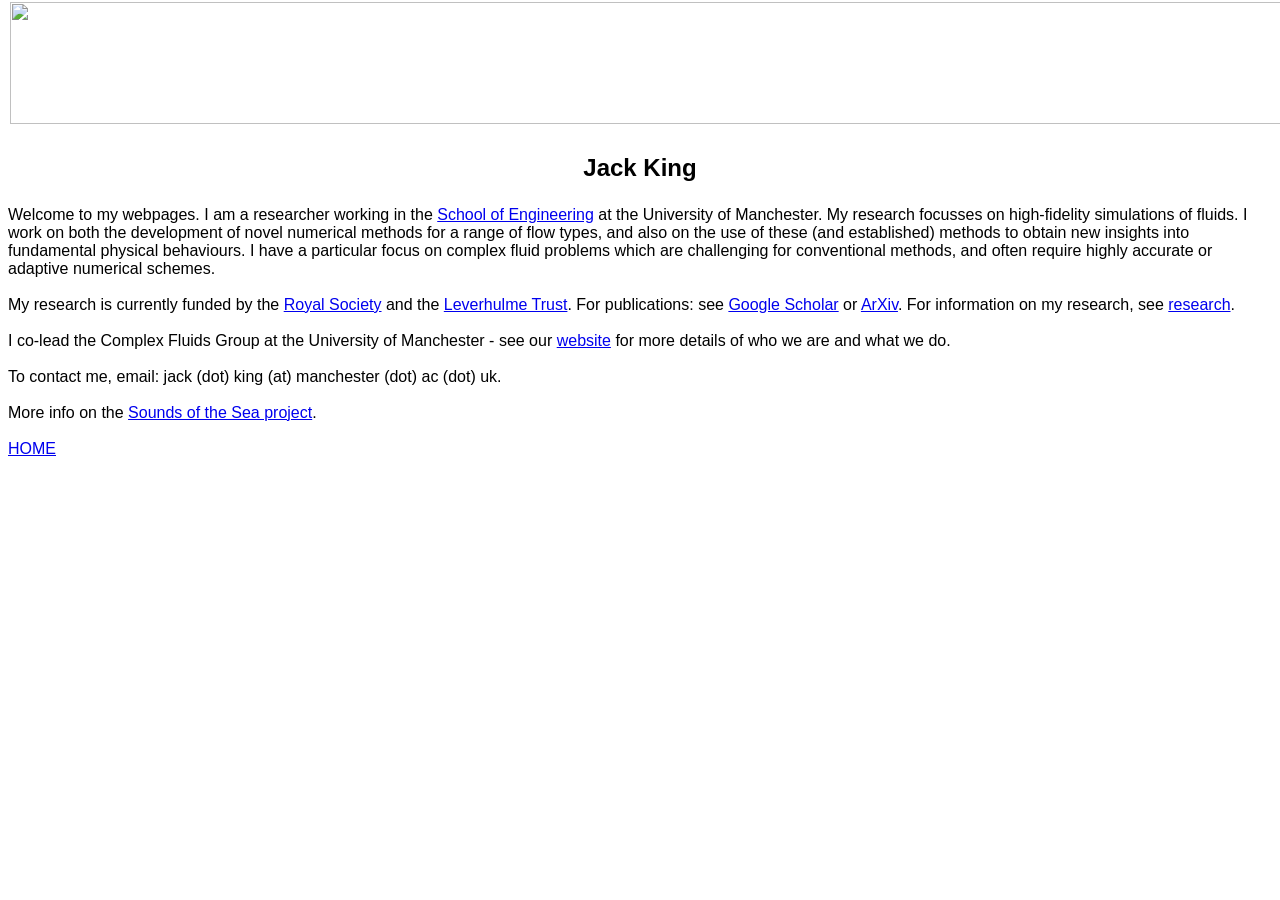
==== index.html @ e3cdcea0 "lots of updates" ====
<html>
  <head>
<meta name="viewport" content="width=device-width, initial-scale=1">  
    <title>Jack King's Research webpages</title>
    <!-- note relative link -->
    <link href="css/jrcking_style.css" rel="stylesheet">
  </head>
  <body>
    <div class="header-cont">
      <div class="header">
	<img src="img/banner.png" class="c" width="100%"> 
      </div>
    </div>



    <!-- HERE GOES THE CONTENT !!!!!!!!!!!!!!!!!!!!!!!!!!!!!!!!!!!!! -->
    <div class="content">
      <h3> Jack King</h3>
<!--      <img src="img/jk2.jpg" class="r" width="15%"><br></br> -->

      Welcome to my webpages. I am a researcher working in the <a href="https://www.se.manchester.ac.uk/about/schools/engineering/">School of Engineering</a> at the University of Manchester. My research focusses on high-fidelity simulations of fluids. I work on both the development of novel numerical methods for a range of flow types, and also on the use of these (and established) methods to obtain new insights into fundamental physical behaviours. I have a particular focus on complex fluid problems which are challenging for conventional methods, and often require highly accurate or adaptive numerical schemes.
      <br></br>
      My research is currently funded by the <a href="https://royalsociety.org/">Royal Society</a> and the <a href="https://www.leverhulme.ac.uk/">Leverhulme Trust</a>. For publications: see <a href="https://scholar.google.co.uk/citations?user=H8RehnQAAAAJ&hl=en">Google Scholar</a> or <a href="https://arxiv.org/search/physics?searchtype=author&query=King,+J+R+C">ArXiv</a>. For information on my research, see <a href="research.html">research</a>.
      <br></br>
      I co-lead the Complex Fluids Group at the University of Manchester - see our <a href="https://uom-complexfluids.github.io">website<a/> for more details of who we are and what we do.
      <br></br>
      To contact me, email: jack (dot) king (at) manchester (dot) ac (dot) uk.
      <br></br>
      More info on the <a href="sots.html">Sounds of the Sea project</a>.
      <br></br>

    <a href="index.html">HOME</a>
    </div>
  
  </body>
</html>
---- css/jrcking_style.css ----
/* This is the style file for our website */
@viewport {
  width: device-width ;
  zoom: 1.0 ;
} 
html {
    font-family: "Helvetica Neue", Helvetica, Arial, sans-serif;    
    font-size:16px; text-align:left;

}
ol { padding:1; margin-left:2vw; line-height:1.5;}
p {
    color:black; font-size:16px; width:60vw; line-height:1.5;
}
p2 {
    color:black; font-size:18px; width:60vw; line-height:2;
}
h3 {
    color:black; font-size:24px; text-align:center;
}
h2 {
    color:black; font-size:22px; text-align:left;
}
h1 {
    color:black; font-size:18px; text-align:left; font-weight:bold;
}
h6 {
    color:black; font-size:16px; text-align:center; font-weight:bold;
}
sb-text {
    color:black; font-size:2vw; text-align:left; font-weight:bold; line-height:2;
}
table, th, td {
    width:100%;
    border:1px solid #000;
    border-collapse:collapse;
}
iframe { width:50vw; height:50vh; }
body { }
.header-cont {width:100%; position:fixed; margin-left: 0px; top:0px;}
.header {
    height:9.5vw;
    background:#FFF;
    border:2px solid #FFF;
    max-width:100vw;
    margin: 0px auto;
}
.sidebar-cont {height:100%; position:fixed; margin-left:0px; top:12vw;}
.sidebar {
    height:70vh;
    background:#FFF;
    border:2px solid #000;
    width:20vw;
    margin:0px auto;
}
.content {
    max-width:100vw;
    margin:12vw auto;
    margin-left:0vw;
}
.l-page {
    height:90vh;
    background:#FFF;
    border:2px solid #000;
    width:50%;
    margin:0 auto;
}
.sb {
    max-width:100vw;
    margin:0vw auto;
    clear: both;
}
img {  display: block; }
img.wr {  max-width: 70%;  margin: 10px 0px; }
img.r {  float: right;  margin-left: 10px; }
img.l {  float: left;  margin-right: 10px; }
img.c { margin-left:auto; margin-right:auto;}
@media only screen
and (min-device-width : 320px)
and (max-device-width : 640px) {
    body { max-width: 100vw;}
}
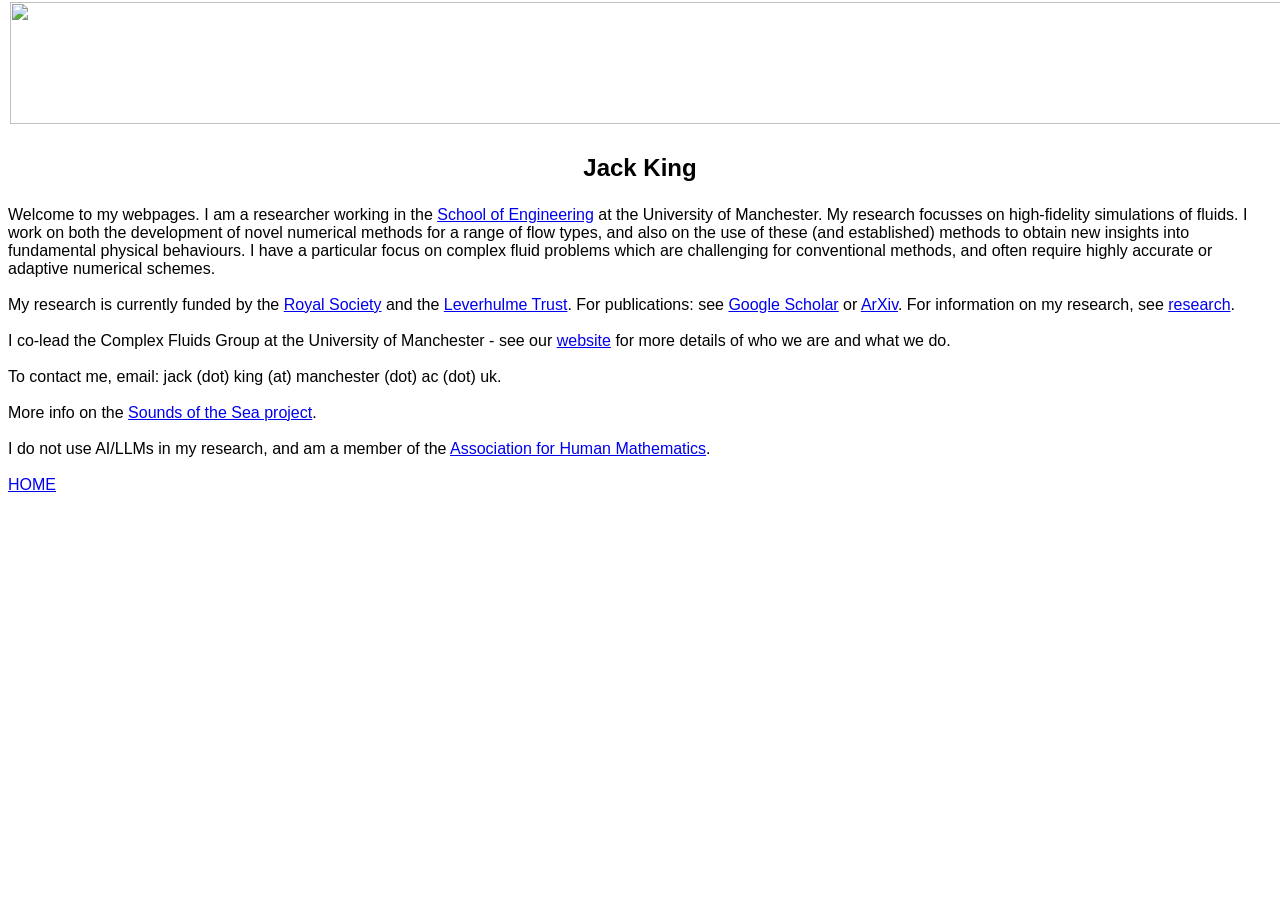
==== commit 0d8d11df: "AHM added" ====
--- a/index.html
+++ b/index.html
@@ -29,7 +29,8 @@
       <br></br>
       More info on the <a href="sots.html">Sounds of the Sea project</a>.
       <br></br>
-
+      I do not use AI/LLMs in my research, and am a member of the <a href="https://www.ahmath.org/">Association for Human Mathematics</a>.
+      <br></br>
     <a href="index.html">HOME</a>
     </div>
   
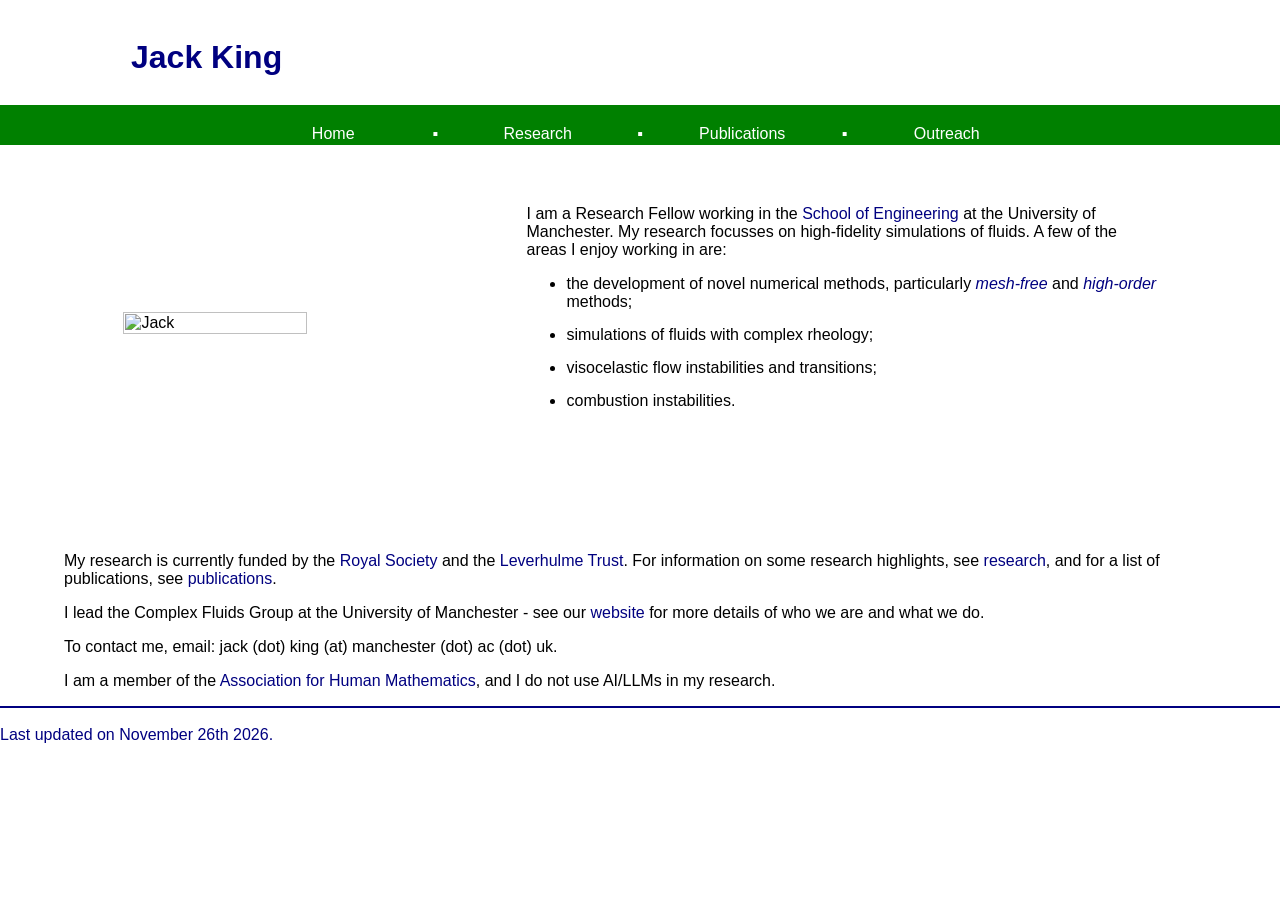
==== commit 2e9f6d2e: "new style" ====
--- a/index.html
+++ b/index.html
@@ -1,39 +1,92 @@
 <html>
-  <head>
-<meta name="viewport" content="width=device-width, initial-scale=1">  
-    <title>Jack King's Research webpages</title>
-    <!-- note relative link -->
+
+<head>
+
+<meta http-equiv="content-type" content="text/html; charset=UTF-8">
+
+<title>Jack King</title>
+
     <link href="css/jrcking_style.css" rel="stylesheet">
-  </head>
+
+</head> 
   <body>
-    <div class="header-cont">
-      <div class="header">
-	<img src="img/banner.png" class="c" width="100%"> 
-      </div>
-    </div>
+<div style="background-color: white;">
+<div style = "margin-right: 10%;
+margin-left: 10%;">
+<br>
+<br>
+<table class = "header">
+<tr>
+<td>
+<h1>Jack King</h1>
+</td>
+</tr>
+</table>
+</div>
+<br>
+<br>
+</div>
+
+<div style="background-color: green; height: 40px;">
+<div align = center>
+<span style="color: white;">
+<table class = "band">
+<tr>
+<td> <a href="index.html" class = page><em class= banner> Home </em></a> </td> <td> &#9642 </td> 
+<td> <a href="research.html" class = page> Research </a> </td> <td> &#9642 </td>
+<td> <a href="publications.html" class = page> Publications </a> </td> <td> &#9642 </td>  
+<td> <a href="sots.html" class = page>Outreach </a> </td>
+</tr>
+</table>
+</span>
+</div> 
+</div>
 
 
 
     <!-- HERE GOES THE CONTENT !!!!!!!!!!!!!!!!!!!!!!!!!!!!!!!!!!!!! -->
-    <div class="content">
-      <h3> Jack King</h3>
-<!--      <img src="img/jk2.jpg" class="r" width="15%"><br></br> -->
+ 
 
-      Welcome to my webpages. I am a researcher working in the <a href="https://www.se.manchester.ac.uk/about/schools/engineering/">School of Engineering</a> at the University of Manchester. My research focusses on high-fidelity simulations of fluids. I work on both the development of novel numerical methods for a range of flow types, and also on the use of these (and established) methods to obtain new insights into fundamental physical behaviours. I have a particular focus on complex fluid problems which are challenging for conventional methods, and often require highly accurate or adaptive numerical schemes.
-      <br></br>
-      My research is currently funded by the <a href="https://royalsociety.org/">Royal Society</a> and the <a href="https://www.leverhulme.ac.uk/">Leverhulme Trust</a>. For publications: see <a href="https://scholar.google.co.uk/citations?user=H8RehnQAAAAJ&hl=en">Google Scholar</a> or <a href="https://arxiv.org/search/physics?searchtype=author&query=King,+J+R+C">ArXiv</a>. For information on my research, see <a href="research.html">research</a>.
-      <br></br>
-      I co-lead the Complex Fluids Group at the University of Manchester - see our <a href="https://uom-complexfluids.github.io">website<a/> for more details of who we are and what we do.
-      <br></br>
-      To contact me, email: jack (dot) king (at) manchester (dot) ac (dot) uk.
-      <br></br>
-      More info on the <a href="sots.html">Sounds of the Sea project</a>.
-      <br></br>
-      I do not use AI/LLMs in my research, and am a member of the <a href="https://www.ahmath.org/">Association for Human Mathematics</a>.
-      <br></br>
-    <a href="index.html">HOME</a>
-    </div>
-  
-  </body>
 </html>
+<div style = "margin-right: 5%;
+margin-left: 5%;">
+<table class = "twocol">
+<td width=30%>
+<div>
+<img 
+src="img/jk2.jpg" 
+alt="Jack" 
+align="left" 
+hspace = "0%"
+vspace = "2%"
+width = "80%"
+max-width = "300px"></div></td>
+<td>
+<p>I am a Research Fellow working in the <a href="https://www.se.manchester.ac.uk/about/schools/engineering/">School of Engineering</a> at the University of Manchester. My research focusses on high-fidelity simulations of fluids. 
+A few of the areas I enjoy working in are:
+<ul>
+<li>the development of novel numerical methods, particularly <em>mesh-free</em> and <em>high-order</em> methods;</li>
+<li>simulations of fluids with complex rheology;</li>
+<li>visocelastic flow instabilities and transitions;</li>
+<li>combustion instabilities.</li>
+</ul></p></td>
+</table>
+<br></br>
+<p>My research is currently funded by the <a href="https://royalsociety.org/">Royal Society</a> and the <a href="https://www.leverhulme.ac.uk/">Leverhulme Trust</a>. For information on some research highlights, see <a href="research.html">research</a>, and for a list of publications, see <a href="publications.html">publications</a>.</p>
+<p>I lead the Complex Fluids Group at the University of Manchester - see our <a href="https://uom-complexfluids.github.io">website<a/> for more details of who we are and what we do.</p>
 
+<p>To contact me, email: jack (dot) king (at) manchester (dot) ac (dot) uk.</p>
+
+<p>I am a member of the <a href="https://www.ahmath.org/">Association for Human Mathematics</a>, and I do not use AI/LLMs in my research.</p>
+</div>
+
+
+<div style="background-color: navy; height: 2px;">
+</div>
+<br>
+<footer>
+Last updated on November 26th 2026.
+</footer>
+
+</div></body></html>
+
--- a/css/jrcking_style.css
+++ b/css/jrcking_style.css
@@ -1,84 +1,190 @@
-/* This is the style file for our website */
-@viewport {
-  width: device-width ;
-  zoom: 1.0 ;
-} 
-html {
-    font-family: "Helvetica Neue", Helvetica, Arial, sans-serif;    
-    font-size:16px; text-align:left;
+body {background-color: white;
+margin-right: 0px;
+margin-left: 0px;
+margin-top: 0px;
+margin-bottom: 30px;
+font-family: arial, sans-serif;}
 
-}
-ol { padding:1; margin-left:2vw; line-height:1.5;}
-p {
-    color:black; font-size:16px; width:60vw; line-height:1.5;
-}
-p2 {
-    color:black; font-size:18px; width:60vw; line-height:2;
-}
-h3 {
-    color:black; font-size:24px; text-align:center;
-}
-h2 {
-    color:black; font-size:22px; text-align:left;
-}
-h1 {
-    color:black; font-size:18px; text-align:left; font-weight:bold;
-}
-h6 {
-    color:black; font-size:16px; text-align:center; font-weight:bold;
-}
-sb-text {
-    color:black; font-size:2vw; text-align:left; font-weight:bold; line-height:2;
-}
-table, th, td {
-    width:100%;
-    border:1px solid #000;
-    border-collapse:collapse;
-}
-iframe { width:50vw; height:50vh; }
-body { }
-.header-cont {width:100%; position:fixed; margin-left: 0px; top:0px;}
-.header {
-    height:9.5vw;
-    background:#FFF;
-    border:2px solid #FFF;
-    max-width:100vw;
-    margin: 0px auto;
-}
-.sidebar-cont {height:100%; position:fixed; margin-left:0px; top:12vw;}
-.sidebar {
-    height:70vh;
-    background:#FFF;
-    border:2px solid #000;
-    width:20vw;
-    margin:0px auto;
-}
-.content {
-    max-width:100vw;
-    margin:12vw auto;
-    margin-left:0vw;
-}
-.l-page {
-    height:90vh;
-    background:#FFF;
-    border:2px solid #000;
-    width:50%;
-    margin:0 auto;
-}
-.sb {
-    max-width:100vw;
-    margin:0vw auto;
-    clear: both;
-}
-img {  display: block; }
-img.wr {  max-width: 70%;  margin: 10px 0px; }
-img.r {  float: right;  margin-left: 10px; }
-img.l {  float: left;  margin-right: 10px; }
-img.c { margin-left:auto; margin-right:auto;}
-@media only screen
-and (min-device-width : 320px)
-and (max-device-width : 640px) {
-    body { max-width: 100vw;}
+footer {
+color: navy;
+font-style: italics;
 }
 
+h1   {
+color: navy;
+margin-top: 0px;
+margin-bottom: -10px;}
 
+h2    {
+color: navy;
+margin-top: 10px;
+margin-bottom: 5px;}
+
+h3    {
+color: #087ca7;
+margin-top: 10px;
+margin-bottom: 5px;}
+
+em      {
+color: navy;
+font-style: italic;}
+
+em.banner   {
+color: white;
+font-style: normal;}
+
+em.new      {
+color: #d30017;
+font-style: normal;
+font-size: 1.4em;
+text-shadow: 1px 1px navy;}
+
+
+a.language:link, a.language:visited {
+  color: navy;
+  text-decoration: none;
+}
+
+li {
+padding-bottom : 15px;
+}
+
+a.page:link, a.page:visited {
+  color: white;
+  text-decoration: none;
+}
+
+a.language:hover {
+  color: #d30017;
+  text-decoration: none;
+}
+
+a.page:hover {
+  color: #d30017;
+  text-decoration: none;
+}
+
+a:link, a:visited{
+  color: navy;
+  text-decoration: none;
+}
+
+a:hover {
+  color: #d30017;
+  text-decoration: none;
+}
+
+table.header {
+  width: 100%
+}
+
+table.header td:nth-child(1) {
+  width: 50%;
+}
+
+table.header td:nth-child(2) {
+  width: 50%;
+  text-align: right;
+}
+
+table.band {
+  padding-top: 17px;
+  width: 60%;
+  text-align: center;
+  color: white;
+}
+
+table.band td:nth-child(1) {
+  width: 15%;
+}
+
+table.band td:nth-child(2) {
+  width: 5%;
+}
+
+table.band td:nth-child(3) {
+  width: 15%;
+}
+
+table.band td:nth-child(4) {
+  width: 5%;
+}
+
+table.band td:nth-child(5) {
+  width: 15%;
+}
+
+table.band td:nth-child(6) {
+  width: 5%;
+}
+
+table.band td:nth-child(7) {
+  width: 15%;
+}
+
+table.band td:nth-child(8) {
+  width: 5%;
+}
+
+table.band td:nth-child(9) {
+  width: 15%;
+}
+
+table.twocol td{
+  padding: 5%}
+
+table.twocol td:nth-child(1) {
+  width: 35%;
+}
+
+table.twocol td:nth-child(2) {
+  width: 65%;
+}
+table.twocolr td{
+  padding: 5%}
+
+
+
+/* Style the buttons that are used to open and close the accordion panel */
+.accordion {
+  background-color: white;
+  color: navy;
+  font-weight: bold;
+  font-size: 1.17em;
+  cursor: pointer;
+  padding: 16px;
+  width: 100%;
+  text-align: left;
+  border: 3px solid #087ca7;
+  border-radius: 12px;
+  margin-top: 6px;
+  margin-bottom: 6px;
+  outline: none;
+  transition: 0.1s;
+}
+
+/* Add a background color to the button if it is clicked on (add the .active class with JS), and when you move the mouse over it (hover) #f8f4e3 */
+.active, .accordion:hover {
+  background-color: #a188a6; /* light mauve */
+}
+
+/* Style the accordion panel. Note: hidden by default */
+.panel {
+  padding: 0 18px;
+  background-color: #ede8ed;
+  display: none;
+  overflow: hidden;
+}
+
+/* Sign on the button + or - to indicate whether the panel is open */
+.accordion:after {
+  content: '+';
+  font-size: 1.1em;
+  color: navy;
+  float: right;
+  margin-left: 5px;
+}
+
+.active:after {
+  content: '-';
+}
